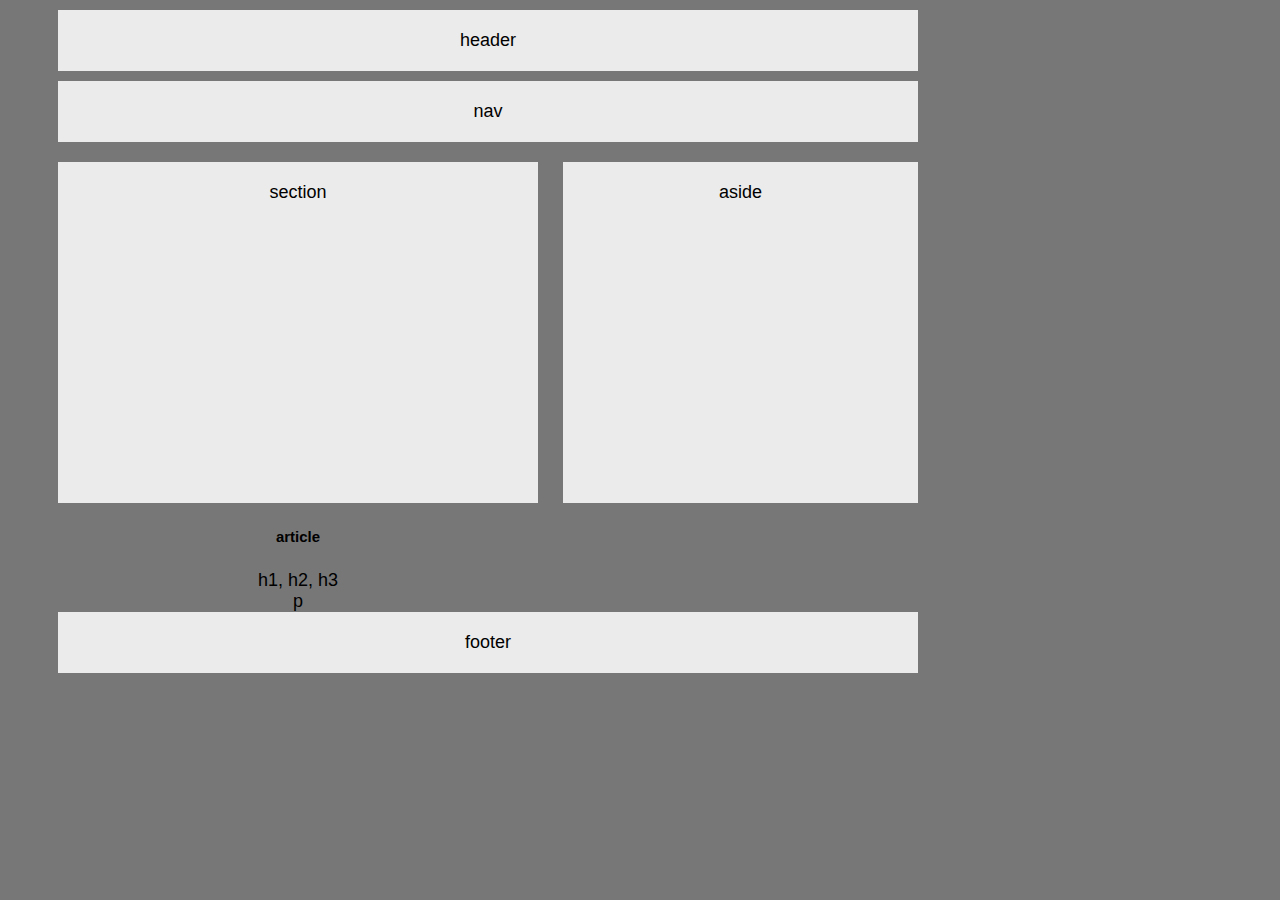
==== index.html @ d973031a "homework" ====
<!DOCTYPE html>
<html>
<html lang="en-us">

<head>
	<meta charset="utf-8">
	<title>Easier Layout</title>
	<link rel="stylesheet" type="text/css" href="style.css">
</head>

<body>
	
	<header>header</header>

	<section id="nav">nav</section>

	<section id="aside">aside</section>

<div id="group">
	
	<section id="section">section</section>

	<section><h5>article</h5></section>

	<section>h1, h2, h3</section>

	<section>p</section>

</div>

	<footer>footer</footer>


</body>
</html>
---- style.css ----
body {
	background-color: #777;
	width:960px;
}

header {
	background-color: #ebebeb;
	padding: 20px;
	text-align: center;
	font-family: "Arial", 'Helvetica Neue', 'sans-serif';
	font-size:18px;
	margin: 10px 50px 10px 50px
}

#nav {
	background-color: #ebebeb;
	padding: 20px;
	text-align: center;
	font-family: 'Arial', 'Helvetica Neue', 'sans-serif';
	font-size: 18px;
	margin: 10px 50px 10px 50px;

}

#group {
	float: left;
	overflow: auto;
	width: 50%;
	margin-left: 50px;
	text-align: center;
	font-family: 'Arial', 'Helvetica Neue', 'sans-serif';
	font-size: 18px;
}

#aside {
	background-color: #ebebeb;
	padding-top: 20px;
	padding-bottom: 300px;
	font-family: 'Arial', 'Helvetica Neue', 'sans-serif';
	font-size: 18px;
	float: right;
	margin-right: 50px;
	margin-top: 10px;
	width:355px;
	text-align: center;

}

#section {
	background-color: #ebebeb;
	padding:20px 50px 300px 50px;
	width: 495;
	margin-top: 10px;
	font-family: 'Arial', 'Helvetica Neue', 'sans-serif';
	font-size: 18px;
}

#article {
	background-color: #777;
	overflow: visible;
	text-align: center;
	padding:10px 50px 75px 50px;
	width: 50%;
}
footer {
	clear: both;
	background-color: #ebebeb;
	padding: 20px;
	font-family: 'Arial', 'Helvetica Neue', 'sans-serif';
	font-size: 18px;
	margin: 10px 50px 10px 50px;
	text-align: center;

}
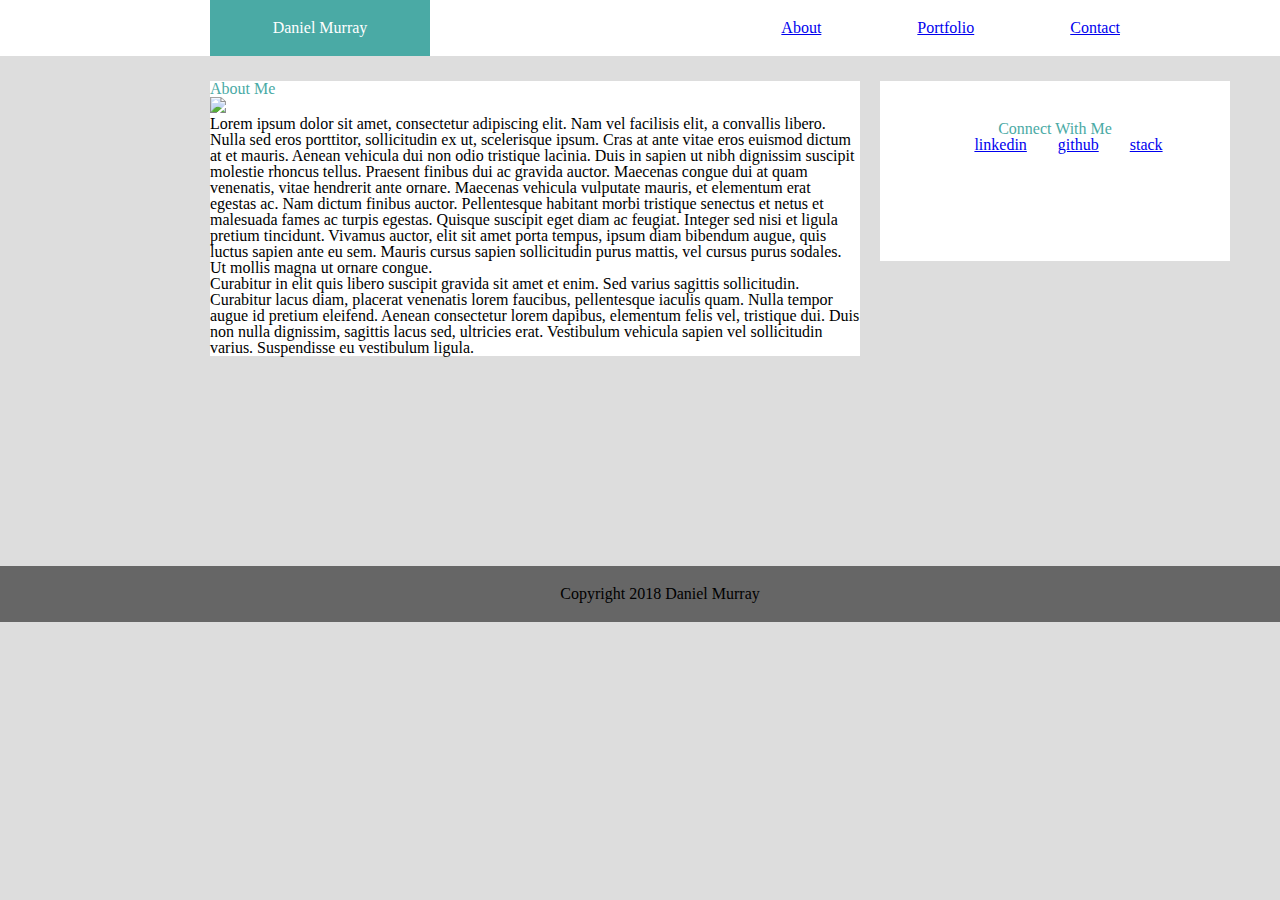
==== commit 5594d289: "initial site files" ====
--- a/index.html
+++ b/index.html
@@ -1,35 +1,60 @@
 <!DOCTYPE html>
 <html>
-<html lang="en-us">
-
 <head>
-	<meta charset="utf-8">
-	<title>Easier Layout</title>
-	<link rel="stylesheet" type="text/css" href="style.css">
+	<title>Daniel Murray</title>
+    <link rel="stylesheet" type="text/css" href="assets/css/reset.css">
+    <link rel="stylesheet" type="text/css" href="assets/css/style.css">
 </head>
 
+
 <body>
+
+<!-- <div class="Name"> -->
+
+	<div class="header">
+		<figure id="hbar"> 
+			<div class="wrapper">
+
+		<h1>Daniel Murray</h1>
+
+			<a class="alink alink1" href="contact.html">Contact</a>
+			<a class="alink alink2" href="portfolio.html">Portfolio</a>
+			<a class="alink alink3" href="index.html">About</a>
+			</div>
+		
 	
-	<header>header</header>
+		</figure>
+	</div>
+<!-- </div> -->
 
-	<section id="nav">nav</section>
+<div class="wrapper">
 
-	<section id="aside">aside</section>
+	<box class="content">
 
-<div id="group">
-	
-	<section id="section">section</section>
+	<h2>About Me</h2>
 
-	<section><h5>article</h5></section>
+	<img src="https://lorempixel.com/output/abstract-q-g-200-200-3.jpg">
 
-	<section>h1, h2, h3</section>
 
-	<section>p</section>
+		<p>Lorem ipsum dolor sit amet, consectetur adipiscing elit. Nam vel facilisis elit, a convallis libero. Nulla sed eros porttitor, sollicitudin ex ut, scelerisque ipsum. Cras at ante vitae eros euismod dictum at et mauris. Aenean vehicula dui non odio tristique lacinia. Duis in sapien ut nibh dignissim suscipit molestie rhoncus tellus. Praesent finibus dui ac gravida auctor. Maecenas congue dui at quam venenatis, vitae hendrerit ante ornare. Maecenas vehicula vulputate mauris, et elementum erat egestas ac. Nam dictum finibus auctor. Pellentesque habitant morbi tristique senectus et netus et malesuada fames ac turpis egestas. Quisque suscipit eget diam ac feugiat. Integer sed nisi et ligula pretium tincidunt. Vivamus auctor, elit sit amet porta tempus, ipsum diam bibendum augue, quis luctus sapien ante eu sem. Mauris cursus sapien sollicitudin purus mattis, vel cursus purus sodales. Ut mollis magna ut ornare congue.</p>
+
+		<p>Curabitur in elit quis libero suscipit gravida sit amet et enim. Sed varius sagittis sollicitudin. Curabitur lacus diam, placerat venenatis lorem faucibus, pellentesque iaculis quam. Nulla tempor augue id pretium eleifend. Aenean consectetur lorem dapibus, elementum felis vel, tristique dui. Duis non nulla dignissim, sagittis lacus sed, ultricies erat. Vestibulum vehicula sapien vel sollicitudin varius. Suspendisse eu vestibulum ligula.</p>
+
+	</box>
+
+	<container class="Connect">
+		<h3>Connect With Me</h3>
+		<a href="liknedin">linkedin</a>
+		<a href="github">github</a>
+		<a href="stackoverflow">stack</a>
+	</container>
 
 </div>
 
-	<footer>footer</footer>
+			 
+     
+<footer>Copyright 2018 Daniel Murray</footer>
+</body>
 
 
-</body>
 </html>--- a/assets/css/style.css
+++ b/assets/css/style.css
@@ -0,0 +1,91 @@
+
+
+body{
+	background-color: #dddddd;
+}
+
+#hbar{
+	background-color: #ffffff;
+	overflow: auto;
+
+
+}
+.alink {
+	float: right;
+	margin-top:20px;
+	position: relative;
+}
+
+h1{
+  background-color: #4aaaa5;
+  width: 180px;
+  float: left;
+  padding:20px;
+  margin-left: 50px;
+  text-align: center;
+  color: white;
+  font-family:  'Georgia', Times, Times New Roman, serif;
+
+}
+
+h2{
+	color: #4aaaa5;
+
+}
+
+h3{
+	color: #4aaaa5;
+}
+a {
+
+	margin-left: 10%;
+
+}
+
+p{
+	float: left;
+}
+
+.htmllinks {
+	
+}
+
+.wrapper{
+	width: 960px;
+	margin-left: auto;
+	margin: auto;
+}
+
+.content {
+	width: 650px;
+	margin-top: 25px;
+	margin-bottom: 25px;
+	margin-left: 50px;
+	float: left;
+	background-color: white;
+	position: relative;
+
+}
+
+.Connect{
+	background-color: white;
+	float: right;
+	position: absolute;
+	top: 81px;
+	margin-left: 20px;
+	width: 270px;
+	padding: 40px;
+	text-align: center;
+	height: 100px;
+	margin-right: 32px;
+}
+
+footer {
+	background-color: #666666;
+	text-align: center;
+	padding: 20px;
+	position: static;
+	margin-top:510px;
+	width: 100%;
+
+}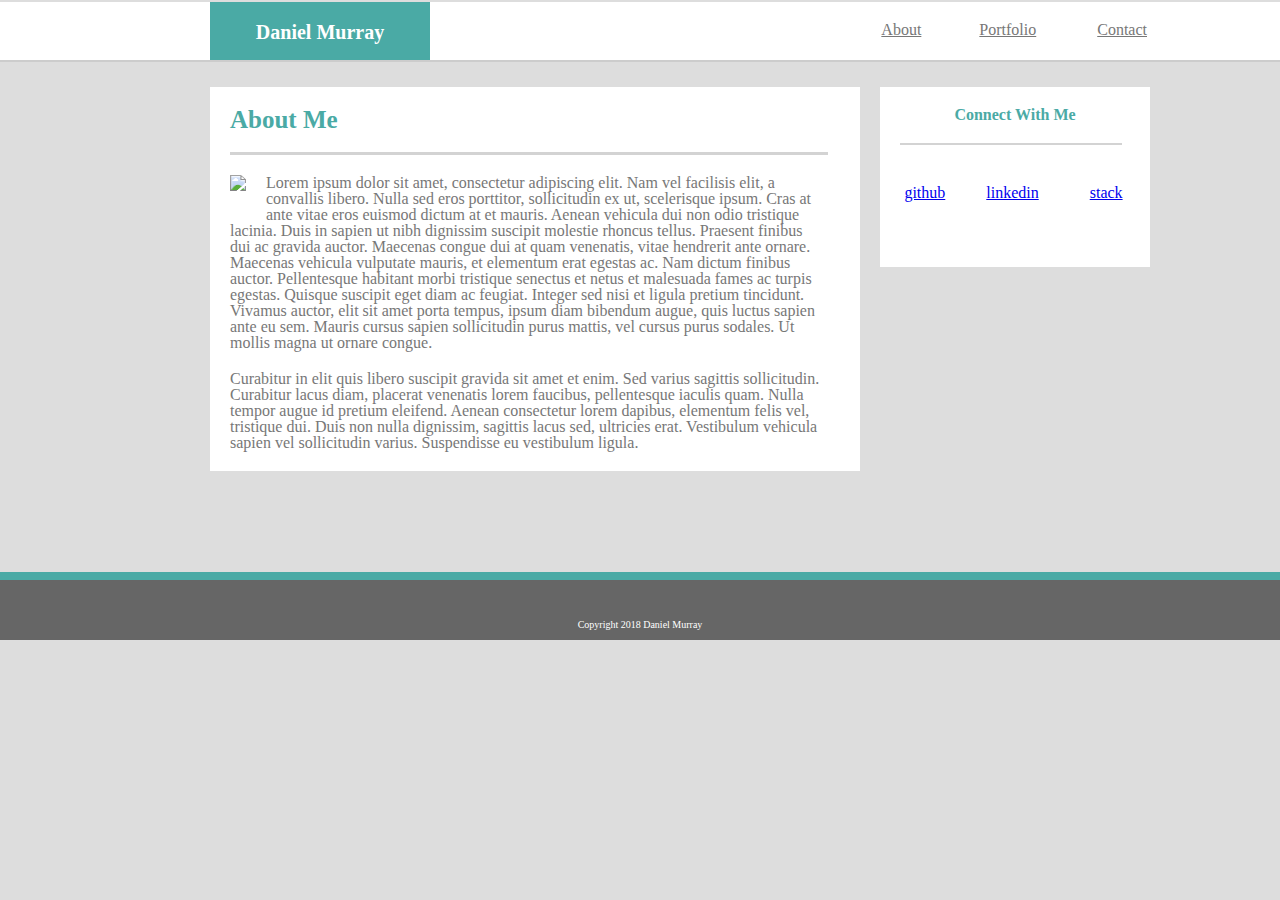
==== commit 4b45b11f: "initial site files" ====
--- a/index.html
+++ b/index.html
@@ -10,6 +10,7 @@
 <body>
 
 <!-- <div class="Name"> -->
+	<figure class="topline"></figure>
 
 	<div class="header">
 		<figure id="hbar"> 
@@ -33,6 +34,8 @@
 
 	<h2>About Me</h2>
 
+	<figure class="line1"></figure>
+
 	<img src="https://lorempixel.com/output/abstract-q-g-200-200-3.jpg">
 
 
@@ -44,16 +47,20 @@
 
 	<container class="Connect">
 		<h3>Connect With Me</h3>
-		<a href="liknedin">linkedin</a>
-		<a href="github">github</a>
-		<a href="stackoverflow">stack</a>
+
+		<figure class="line2"></figure>
+		<a class="gh" href="https://github.com/Dangrmurray">github</a>
+		<a class="linkin" href="https://www.linkedin.com/in/danielgrmurray/">linkedin</a>
+		<a class="so" href="https://stackoverflow.com/users/9174764/daniel-murray">stack</a>
 	</container>
 
 </div>
 
 			 
-     
+ <figure class="footline"></figure> 
+
 <footer>Copyright 2018 Daniel Murray</footer>
+
 </body>
 
 
--- a/assets/css/style.css
+++ b/assets/css/style.css
@@ -8,12 +8,28 @@
 	background-color: #ffffff;
 	overflow: auto;
 
-
-}
+}
+
 .alink {
 	float: right;
 	margin-top:20px;
 	position: relative;
+	color: #777777;
+}
+
+.alink1{
+	position: relative;
+	right:-27px;
+}
+
+.alink2{
+	position: relative;
+	right: -62px;
+}
+
+.alink3{
+	position: relative;
+	right: -100px;
 }
 
 h1{
@@ -24,17 +40,28 @@
   margin-left: 50px;
   text-align: center;
   color: white;
+  font-weight: bold;
+  font-size: 20px;
   font-family:  'Georgia', Times, Times New Roman, serif;
 
 }
 
 h2{
 	color: #4aaaa5;
+	margin: 20px 0px 20px 20px;
+	font-size: 25px;
+	font-family: 'Georgia', Times, Times New Roman, serif;
+	font-weight: bold;
 
 }
 
 h3{
 	color: #4aaaa5;
+	margin: 20px;
+	font-weight: bold;
+	font-family: 'Georgia', Times, Times New Roman, serif;
+
+
 }
 a {
 
@@ -43,17 +70,46 @@
 }
 
 p{
-	float: left;
+	float: auto;
+	margin: 20px 40px 20px 20px;
+	color: #777777;
 }
 
 .htmllinks {
 	
+}
+.topline{
+	background-color: #cccccc;
+	padding: 1px;
+	position: relative;
+	top: 60px;
 }
 
 .wrapper{
 	width: 960px;
 	margin-left: auto;
 	margin: auto;
+}
+
+.line1{
+	background-color: lightgrey;
+	padding-top: 3px;
+	width: 92%;
+	margin-left: 20px;
+
+}
+
+.line2{
+	background-color: lightgrey;
+	padding: 1px;
+	width: 220px;
+	margin: 20px;
+}
+
+img{
+	margin: 20px;
+	float: left;
+
 }
 
 .content {
@@ -71,21 +127,106 @@
 	background-color: white;
 	float: right;
 	position: absolute;
-	top: 81px;
+	top: 87px;
 	margin-left: 20px;
 	width: 270px;
-	padding: 40px;
+	padding: 40px auto 20px auto;
 	text-align: center;
-	height: 100px;
+	height: 180px;
 	margin-right: 32px;
+}
+.gh{
+	position: relative;
+	top:20px;
+	left: -30px;
+}
+
+.linkin{
+	position: relative;
+	top: 20px;
+	left: -20px;
+
+}
+
+.so{
+	position: relative;
+	top: 20px;
+}
+
+.footline{
+	background-color: #4aaaa5;
+	padding: 4px;
+	position:relative;
+	top: 510px;
 }
 
 footer {
 	background-color: #666666;
+	font-size: 10px;
+	color: white;
 	text-align: center;
-	padding: 20px;
+	padding-top: 40px;
+	padding-bottom: 10px;
 	position: static;
 	margin-top:510px;
 	width: 100%;
-
-}+	clear: left;
+
+}
+.footline2{
+	position: relative;
+	top: 830px;
+	background-color: #4aaaa5;
+	padding: 4px;
+}
+
+.portbox{
+	background-color: white;
+	float: left;
+	width: 55%;
+	margin-top: 25px;
+	margin-bottom: 25px;
+	margin-left: 117px;
+}
+
+.portimg{
+	margin-left: 50px;
+
+}
+
+
+.wrapper2{
+	width: 960px
+	margin-left:100px;
+	margin-right: auto;
+}
+
+
+.contact{
+	background-color: white;
+	float: left;
+	width: 60%;
+	margin-top: 25px;
+	margin-left: 117px;
+	padding-bottom: 0px;
+}
+
+input{
+	width: 91%;
+	margin-left: 20px;
+
+}
+
+.imess{
+	height: 140px;
+}
+
+button{
+	color: white;
+	background-color: #4aaaa5;
+	padding: 5px 10px 5px 10px;
+	margin: 10px 0px 10px 20px;
+	position: relative;
+
+}
+
